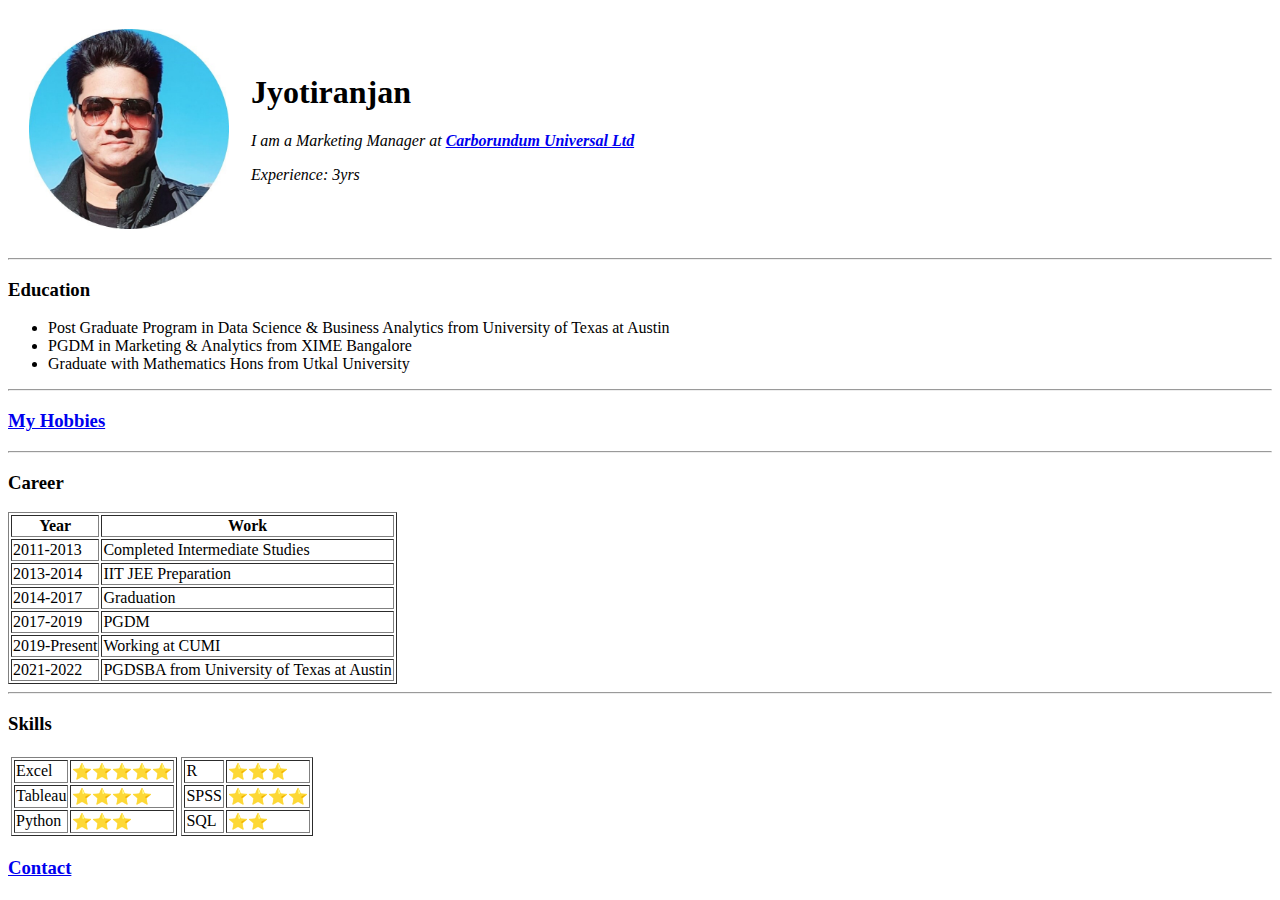
==== index.html @ ce19b0cb "changed name" ====
<html lang=" " dir="ltr">
  <head>
    <meta charset="utf-8">
    <title>Ranjan's Personal Site</title>
  </head>
  <body>
    <table cellspacing="20">
      <tr>
      <td><img src="20211120_102951.jpg" width="200" height="200" alt="Jyotiranjan's profile picture"></td>
      <td><h1>Jyotiranjan</h1>
      <p><i>I am a Marketing Manager at </i><strong><i><a href="https://www.cumi-murugappa.com/emd/">Carborundum Universal Ltd</a></i></strong></p>
      <p><i>Experience: 3yrs</i></p></td>
      </tr>
    </table>
<hr>
<h3>Education</h3>
<ul>
  <li>Post Graduate Program in Data Science & Business Analytics from University of Texas at Austin</li>
  <li>PGDM in Marketing & Analytics from XIME Bangalore</li>
  <li>Graduate with Mathematics Hons from Utkal University</li>
</ul>
<hr>
<a href="Hobbies.html"><h3>My Hobbies</h3></a>
<hr>
<h3>Career</h3>
<table border="1">
  <thead>
<tr>
  <th>Year</th>
  <th>Work</th>
</tr>
  </thead>
  <tr>
<td>2011-2013</td>
<td>Completed Intermediate Studies</td>
  </tr>
  <tr>
    <td>2013-2014</td>
    <td>IIT JEE Preparation</td>
  </tr>
  <tr>
    <td>2014-2017</td>
    <td>Graduation</td>
  </tr>
  <tr>
    <td>2017-2019</td>
    <td>PGDM</td>
  </tr>
  <tr>
    <td>2019-Present</td>
    <td>Working at CUMI</td>
  </tr>
  <tr>
    <td>2021-2022</td>
    <td>PGDSBA from University of Texas at Austin</td>
  </tr>
</table>
<hr>
<h3>Skills</h3>
<table>
  <tr>
    <td><table border="1">
      <tr>
        <td>Excel</td>
        <td>⭐⭐⭐⭐⭐</td>
      </tr>
      <tr>
        <td>Tableau</td>
        <td>⭐⭐⭐⭐</td>
      </tr>
      <tr>
        <td>Python</td>
        <td>⭐⭐⭐</td>
      </tr>
    </table></td>
    <td><table border="1">
      <tr>
        <td>R</td>
        <td>⭐⭐⭐</td>
      </tr>
      <tr>
        <td>SPSS</td>
        <td>⭐⭐⭐⭐</td>
      </tr>
      <tr>
        <td>SQL</td>
        <td>⭐⭐</td>
      </tr>
    </table></td>
  </tr>
</table>
<a href="contact.html"><h3>Contact</h3> </a>
  </body>
</html>
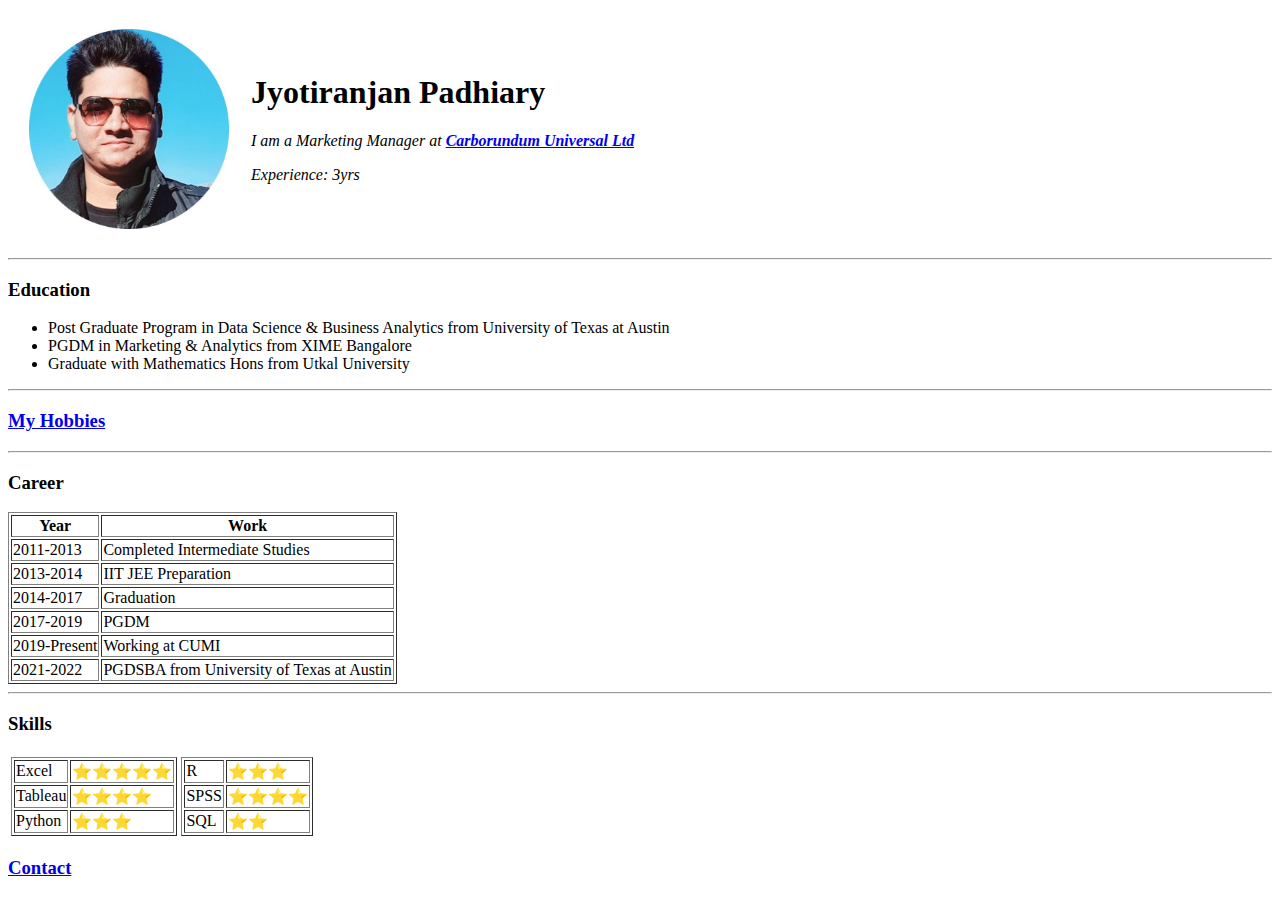
==== commit 6f8101d4: "changed name again" ====
--- a/index.html
+++ b/index.html
@@ -7,7 +7,7 @@
     <table cellspacing="20">
       <tr>
       <td><img src="20211120_102951.jpg" width="200" height="200" alt="Jyotiranjan's profile picture"></td>
-      <td><h1>Jyotiranjan</h1>
+      <td><h1>Jyotiranjan Padhiary</h1>
       <p><i>I am a Marketing Manager at </i><strong><i><a href="https://www.cumi-murugappa.com/emd/">Carborundum Universal Ltd</a></i></strong></p>
       <p><i>Experience: 3yrs</i></p></td>
       </tr>
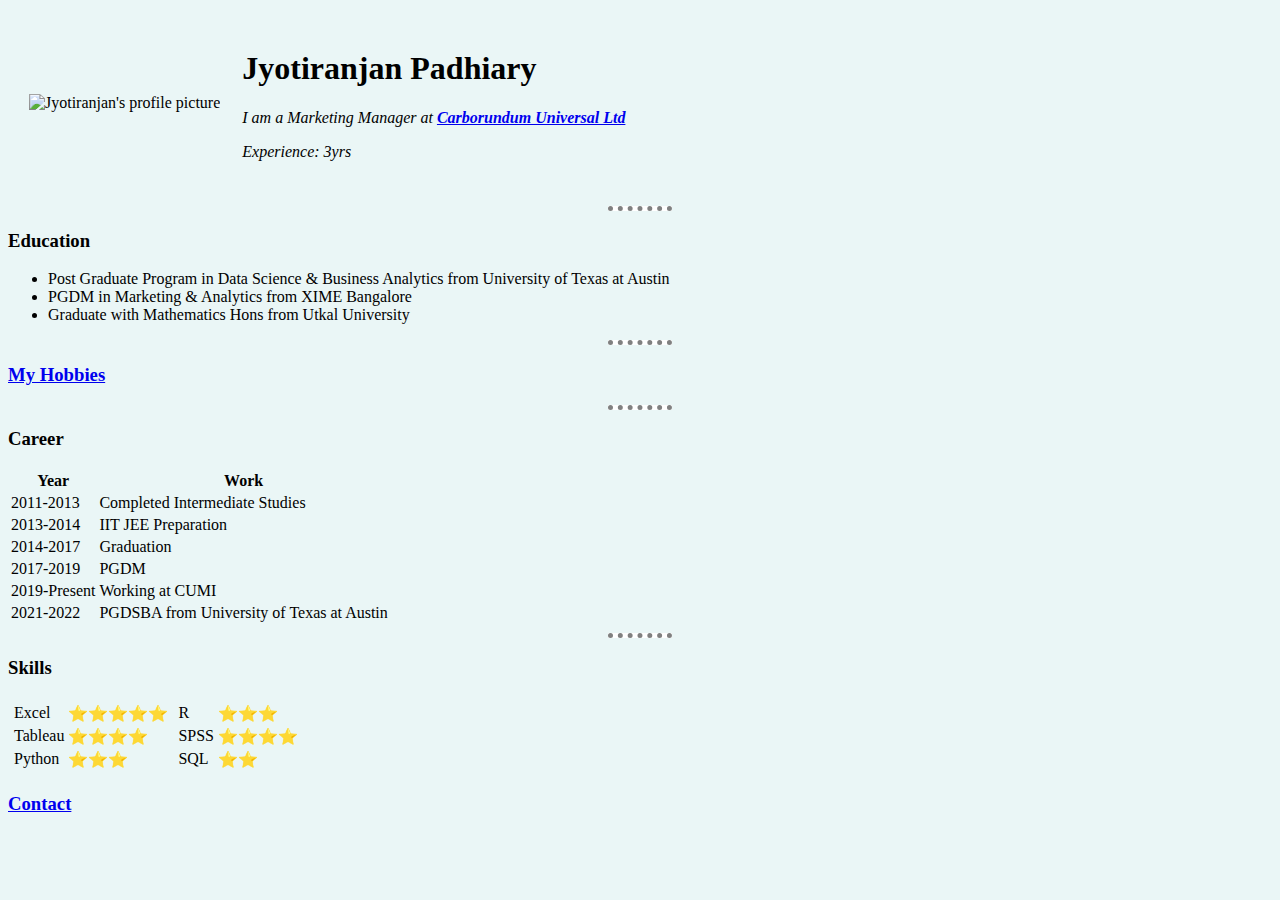
==== commit 3fd489d7: "test" ====
--- a/index.html
+++ b/index.html
@@ -1,12 +1,30 @@
+<!DOCTYPE html>
 <html lang=" " dir="ltr">
   <head>
     <meta charset="utf-8">
     <title>Ranjan's Personal Site</title>
+
+    <style>
+
+    body{
+      background-color:#EAF6F6;
+    }
+
+    hr {
+      background-color:white;
+      border-style: dotted none none;
+      border-top-style: : dotted;
+      border-color: grey;
+      border-width: 5px;
+      width: 5%;
+    }
+    </style>
+
   </head>
   <body>
     <table cellspacing="20">
       <tr>
-      <td><img src="20211120_102951.jpg" width="200" height="200" alt="Jyotiranjan's profile picture"></td>
+      <td><img src="C:\Users\Jyotiranjan Padhiary\Desktop\Web development\HTML Personal site\images\20211120_102951.png" width="200" height="200" alt="Jyotiranjan's profile picture"></td>
       <td><h1>Jyotiranjan Padhiary</h1>
       <p><i>I am a Marketing Manager at </i><strong><i><a href="https://www.cumi-murugappa.com/emd/">Carborundum Universal Ltd</a></i></strong></p>
       <p><i>Experience: 3yrs</i></p></td>
@@ -23,7 +41,7 @@
 <a href="Hobbies.html"><h3>My Hobbies</h3></a>
 <hr>
 <h3>Career</h3>
-<table border="1">
+<table>
   <thead>
 <tr>
   <th>Year</th>
@@ -59,7 +77,7 @@
 <h3>Skills</h3>
 <table>
   <tr>
-    <td><table border="1">
+    <td><table>
       <tr>
         <td>Excel</td>
         <td>⭐⭐⭐⭐⭐</td>
@@ -73,7 +91,7 @@
         <td>⭐⭐⭐</td>
       </tr>
     </table></td>
-    <td><table border="1">
+    <td><table>
       <tr>
         <td>R</td>
         <td>⭐⭐⭐</td>
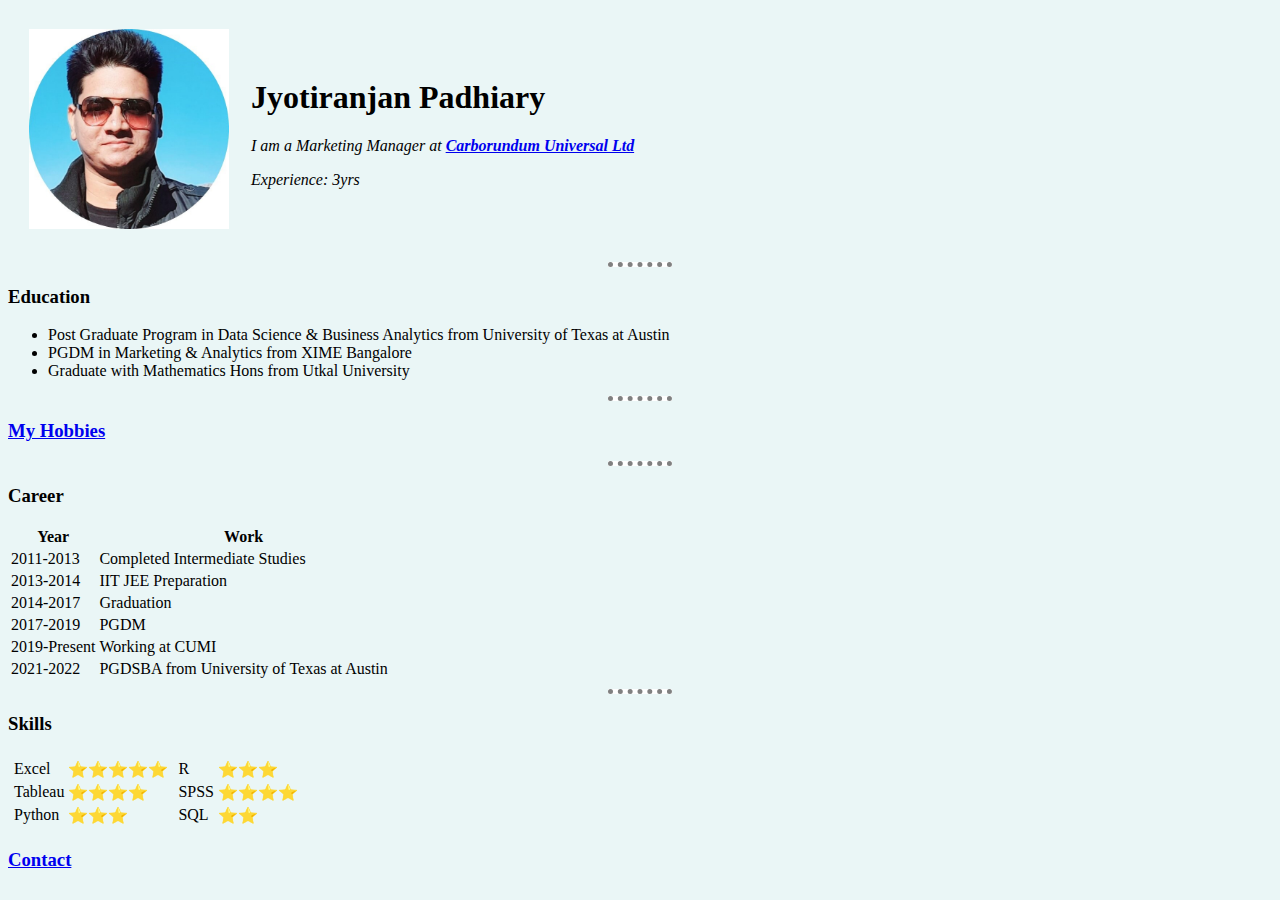
==== commit 7ff32e7f: "test4" ====
--- a/index.html
+++ b/index.html
@@ -24,7 +24,7 @@
   <body>
     <table cellspacing="20">
       <tr>
-      <td><img src="C:\Users\Jyotiranjan Padhiary\Desktop\Web development\HTML Personal site\images\20211120_102951.png" width="200" height="200" alt="Jyotiranjan's profile picture"></td>
+      <td><img src="20211120_102951.jpg" width="200" height="200" alt="Jyotiranjan's profile picture"></td>
       <td><h1>Jyotiranjan Padhiary</h1>
       <p><i>I am a Marketing Manager at </i><strong><i><a href="https://www.cumi-murugappa.com/emd/">Carborundum Universal Ltd</a></i></strong></p>
       <p><i>Experience: 3yrs</i></p></td>
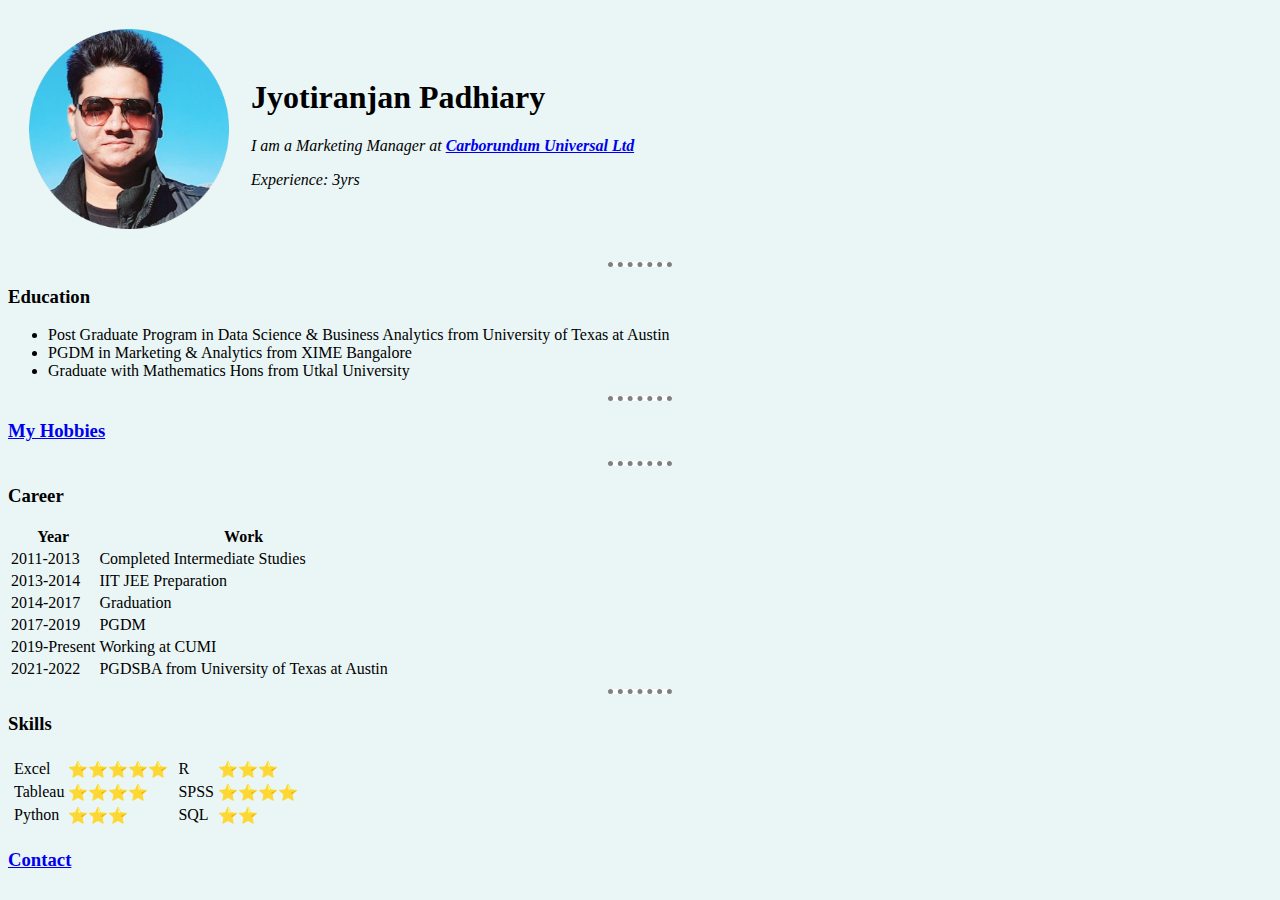
==== commit 9381aa69: "image change" ====
--- a/index.html
+++ b/index.html
@@ -24,7 +24,7 @@
   <body>
     <table cellspacing="20">
       <tr>
-      <td><img src="20211120_102951.jpg" width="200" height="200" alt="Jyotiranjan's profile picture"></td>
+      <td><img src="20211120_102951.png" width="200" height="200" alt="Jyotiranjan's profile picture"></td>
       <td><h1>Jyotiranjan Padhiary</h1>
       <p><i>I am a Marketing Manager at </i><strong><i><a href="https://www.cumi-murugappa.com/emd/">Carborundum Universal Ltd</a></i></strong></p>
       <p><i>Experience: 3yrs</i></p></td>
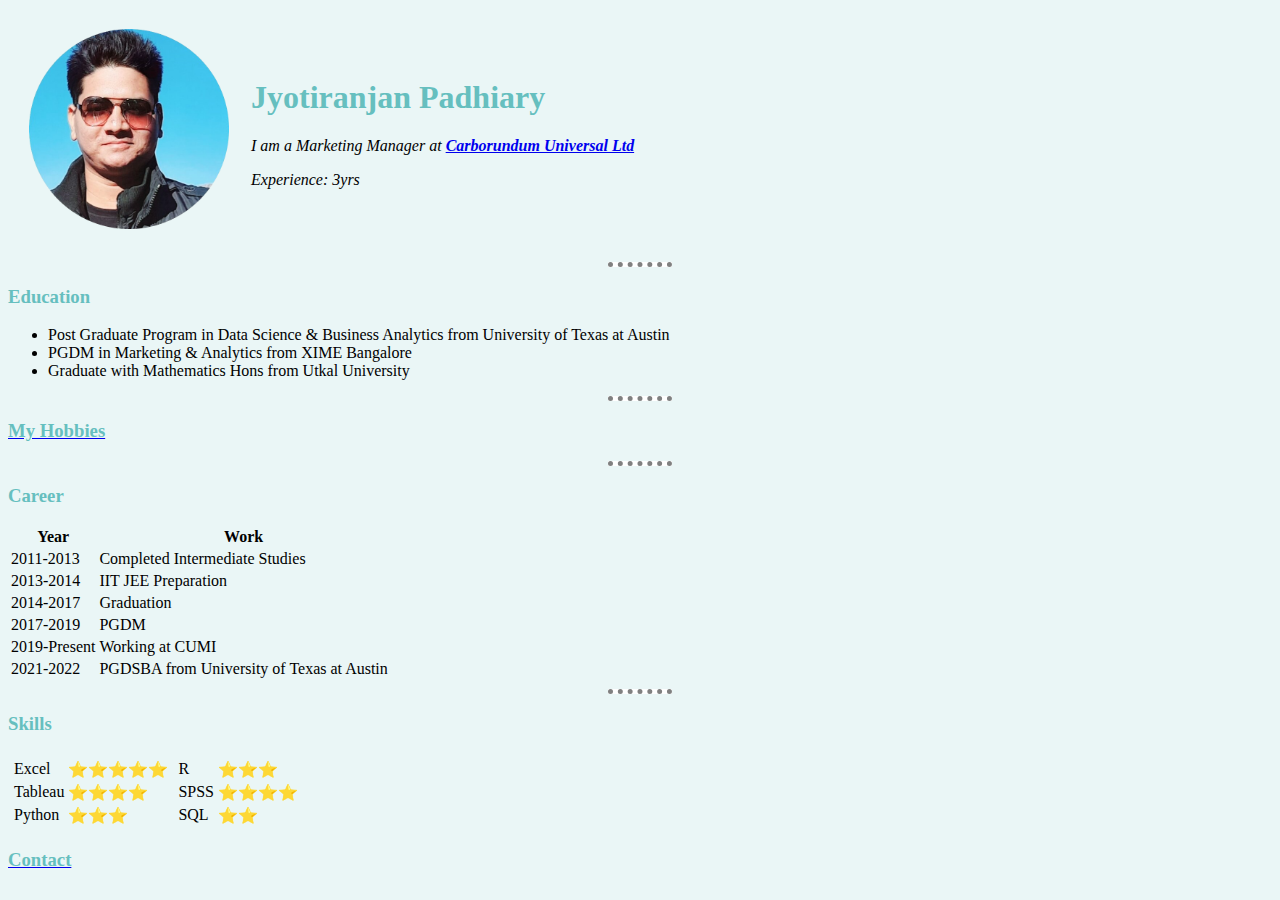
==== commit 5183a25d: "Created external CSS" ====
--- a/index.html
+++ b/index.html
@@ -3,22 +3,7 @@
   <head>
     <meta charset="utf-8">
     <title>Ranjan's Personal Site</title>
-
-    <style>
-
-    body{
-      background-color:#EAF6F6;
-    }
-
-    hr {
-      background-color:white;
-      border-style: dotted none none;
-      border-top-style: : dotted;
-      border-color: grey;
-      border-width: 5px;
-      width: 5%;
-    }
-    </style>
+<link rel="stylesheet" href="css/styles.css">
 
   </head>
   <body>
--- a/css/styles.css
+++ b/css/styles.css
@@ -0,0 +1,17 @@
+body{
+  background-color:#EAF6F6;
+}
+h1{
+  color: #66BFBF
+}
+h3{
+  color: #66BFBF
+}
+hr {
+  background-color:white;
+  border-style: dotted none none;
+  border-top-style: : dotted;
+  border-color: grey;
+  border-width: 5px;
+  width: 5%;
+}
